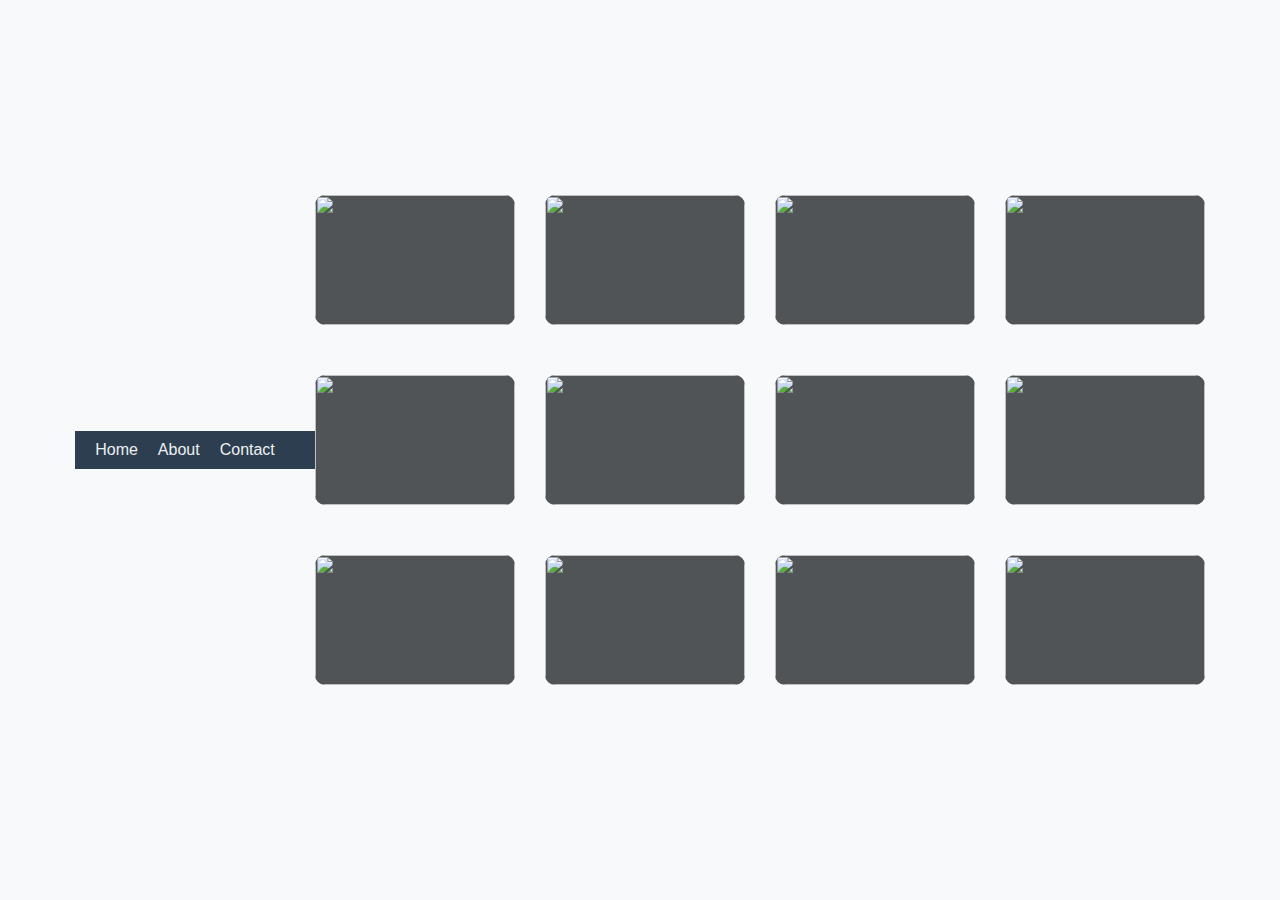
==== index.html @ ed7cdbeb "begin opnieuw" ====
<!DOCTYPE html>
<html lang="en">
<head>
    <meta charset="UTF-8">
    <meta name="viewport" content="width=device-width, initial-scale=1.0">
    <link rel="stylesheet" href="styles.css">
    <title>Rectangles Page</title>
</head>
<body>
    <div class="navbar">
        <a href="#">Home</a>
        <a href="#">About</a>
        <a href="#">Contact</a>
    </div>
    
    <div class="container">
        <div class="rectangle" onclick="redirectToPage(1)"><img src="img/1.jpeg" alt=""></div>
        <div class="rectangle" onclick="redirectToPage(2)"><img src="img/2.jpeg" alt=""></div>
        <div class="rectangle" onclick="redirectToPage(3)"><img src="img/3.jpeg" alt=""></div>
        <div class="rectangle" onclick="redirectToPage(4)"><img src="img/4.jpeg" alt=""></div>
        <div class="rectangle" onclick="redirectToPage(5)"><img src="img/5.jpeg" alt=""></div>
        <div class="rectangle" onclick="redirectToPage(6)"><img src="img/6.jpeg" alt=""></div>
        <div class="rectangle" onclick="redirectToPage(7)"><img src="img/6.jpeg" alt=""></div>
        <div class="rectangle" onclick="redirectToPage(8)"><img src="img/6.jpeg" alt=""></div>
        <div class="rectangle" onclick="redirectToPage(9)"><img src="img/6.jpeg" alt=""></div>
        <div class="rectangle" onclick="redirectToPage(10)"><img src="img/6.jpeg" alt=""></div>
        <div class="rectangle" onclick="redirectToPage(11)"><img src="img/6.jpeg" alt=""></div>
        <div class="rectangle" onclick="redirectToPage(12)"><img src="img/6.jpeg" alt=""></div>
    </div>

    <script>
        function redirectToPage(rectangleIndex) {
            window.location.href = "page2.html?index=" + rectangleIndex;
        }
    </script>
</body>
</html>
---- styles.css ----
body {
    margin: 0; 
    padding: 0;
    display: flex;
    justify-content: center;
    align-items: center;
    height: 100vh;
    background-color: #f8f9fa;
    font-family: 'Roboto', sans-serif;
}

.container {
    display: grid;
    grid-template-columns: repeat(4, 200px); 
    grid-template-rows: repeat(3, 150px);
    gap: 30px; 
}

.rectangle {
    width: 200px;
    height: 130px;
    background-color: #505456;
    border-radius: 10px;
    overflow: hidden;
    position: relative;
    transition: background-color 0.3s ease;
}

.rectangle:hover {
    background-color: #2980b9;
    cursor: pointer;
}

img {
    width: 100%;
    height: 100%;
    object-fit: cover;
    border-radius: 10px;
}

.container h1 {
    text-align: center;
    color: #2c3e50;
}

.container p {
    text-align: center;
    color: #7f8c8d;
}

.navbar {
    display: flex;
    justify-content: space-between;
    padding: 10px 20px;
    background-color: #2c3e50;
    color: #ecf0f1;
}

.navbar a {
    text-decoration: none;
    color: #ecf0f1;
    margin-right: 20px;
}
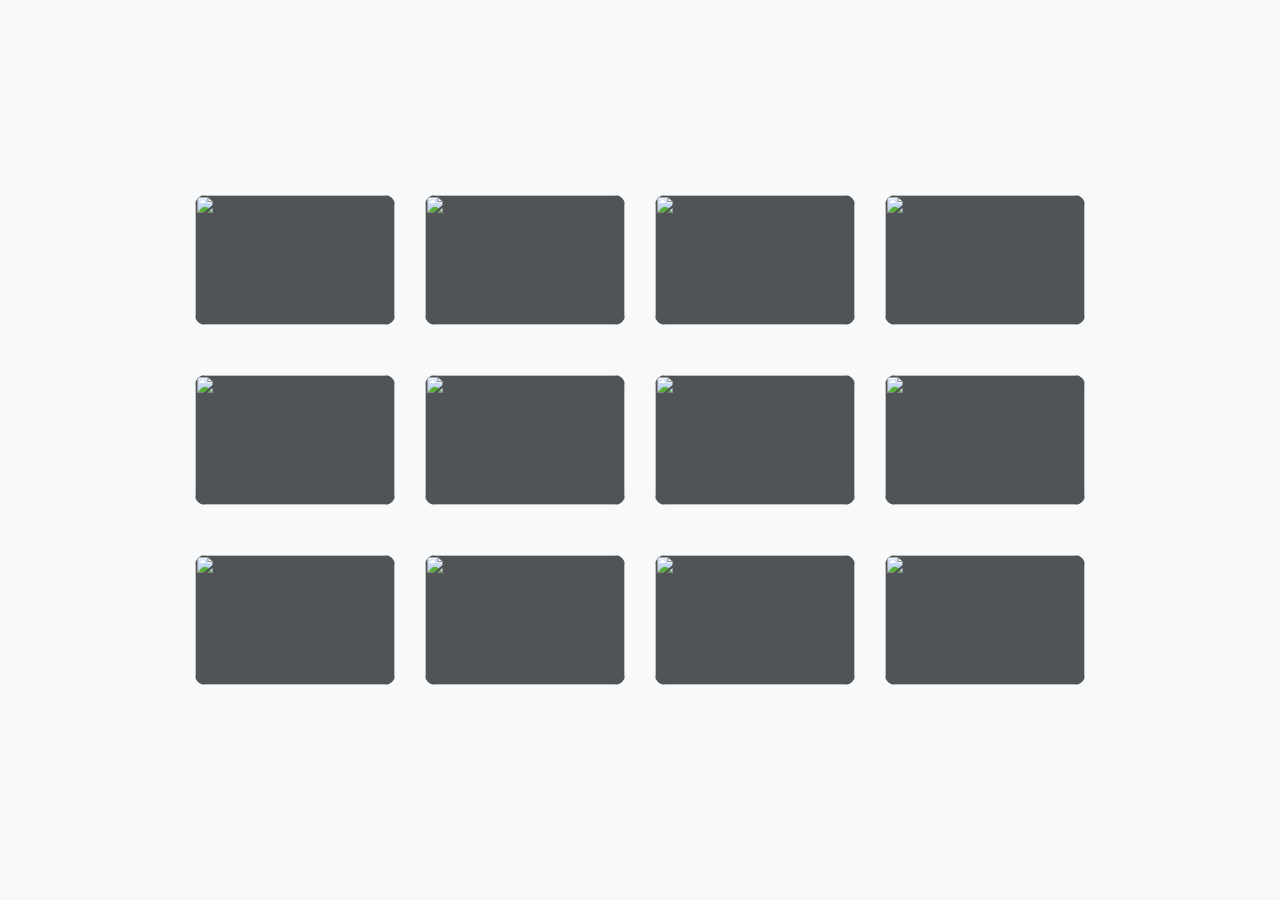
==== commit 41fba239: "fdsfdsf" ====
--- a/index.html
+++ b/index.html
@@ -3,16 +3,12 @@
 <head>
     <meta charset="UTF-8">
     <meta name="viewport" content="width=device-width, initial-scale=1.0">
-    <link rel="stylesheet" href="styles.css">
+    <link rel="stylesheet" href="css/styles.css">
+    <link rel="stylesheet" href="css/nav.css">
+    <script src="script.js" defer></script>
     <title>Rectangles Page</title>
 </head>
-<body>
-    <div class="navbar">
-        <a href="#">Home</a>
-        <a href="#">About</a>
-        <a href="#">Contact</a>
-    </div>
-    
+<body>    
     <div class="container">
         <div class="rectangle" onclick="redirectToPage(1)"><img src="img/1.jpeg" alt=""></div>
         <div class="rectangle" onclick="redirectToPage(2)"><img src="img/2.jpeg" alt=""></div>
@@ -20,12 +16,12 @@
         <div class="rectangle" onclick="redirectToPage(4)"><img src="img/4.jpeg" alt=""></div>
         <div class="rectangle" onclick="redirectToPage(5)"><img src="img/5.jpeg" alt=""></div>
         <div class="rectangle" onclick="redirectToPage(6)"><img src="img/6.jpeg" alt=""></div>
-        <div class="rectangle" onclick="redirectToPage(7)"><img src="img/6.jpeg" alt=""></div>
-        <div class="rectangle" onclick="redirectToPage(8)"><img src="img/6.jpeg" alt=""></div>
-        <div class="rectangle" onclick="redirectToPage(9)"><img src="img/6.jpeg" alt=""></div>
-        <div class="rectangle" onclick="redirectToPage(10)"><img src="img/6.jpeg" alt=""></div>
-        <div class="rectangle" onclick="redirectToPage(11)"><img src="img/6.jpeg" alt=""></div>
-        <div class="rectangle" onclick="redirectToPage(12)"><img src="img/6.jpeg" alt=""></div>
+        <div class="rectangle" onclick="redirectToPage(7)"><img src="img/7.jpeg" alt=""></div>
+        <div class="rectangle" onclick="redirectToPage(8)"><img src="img/8.jpeg" alt=""></div>
+        <div class="rectangle" onclick="redirectToPage(9)"><img src="img/9.jpeg" alt=""></div>
+        <div class="rectangle" onclick="redirectToPage(10)"><img src="img/10.jpeg" alt=""></div>
+        <div class="rectangle" onclick="redirectToPage(11)"><img src="img/11.jpeg" alt=""></div>
+        <div class="rectangle" onclick="redirectToPage(12)"><img src="img/12.jpeg" alt=""></div>
     </div>
 
     <script>
--- a/css/styles.css
+++ b/css/styles.css
@@ -0,0 +1,51 @@
+body {
+    margin: 0; 
+    padding: 0;
+    display: flex;
+    justify-content: center;
+    align-items: center;
+    height: 100vh;
+    background-color: #f8f9fa;
+    font-family: 'Roboto', sans-serif;
+}
+
+.container {
+    display: grid;
+    grid-template-columns: repeat(4, 200px); 
+    grid-template-rows: repeat(3, 150px);
+    gap: 30px; 
+}
+
+.rectangle {
+    width: 200px;
+    height: 130px;
+    background-color: #505456;
+    border-radius: 10px;
+    overflow: hidden;
+    position: relative;
+    transition: background-color 0.3s ease;
+}
+
+.rectangle:hover {
+    background-color: #2980b9;
+    cursor: pointer;
+}
+
+img {
+    width: 100%;
+    height: 100%;
+    object-fit: cover;
+    border-radius: 10px;
+}
+
+.container h1 {
+    text-align: center;
+    color: #2c3e50;
+}
+
+.container p {
+    text-align: center;
+    color: #7f8c8d;
+}
+
+
